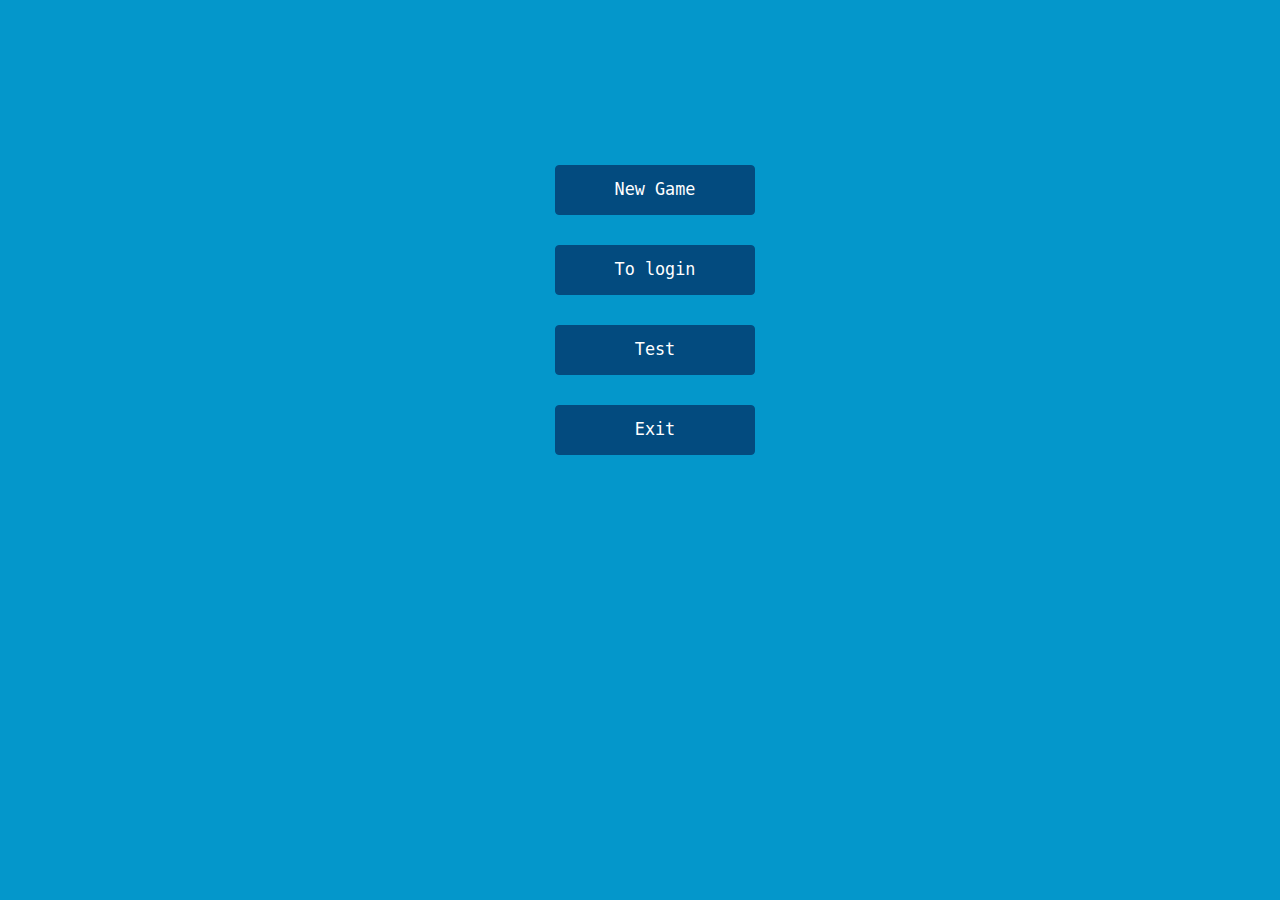
==== app/src/main/assets/www/index.html @ de79c56c "logout works" ====
<html>
    <head>

        <link rel="stylesheet" type="text/css" href="../css/bootstrap.min.css">
        <link rel="stylesheet" type="text/css" href="../css/bootstrap.css">
        <link rel="stylesheet" type="text/css" href="../css/main.css">
    </head>
    <body>
        <div align="center" class="container verticalCentering">

            <div class="container">
                <div class="row">
                    <button type="button" class="btn btn-default standardButton" onclick="redirQuizcode()">New Game</button>
                </div>
                <div class="row">

                        <button type="button" class="btn btn-default standardButton" id="knapp" onclick="toLogin()">To login</button>

                </div>
                <div class="row">
                    <button type="button" id="testButton" class="btn btn-default standardButton" onclick="unsubscribe()">Test</button>
                </div>
                <div class="row">
                    <button type="button" class="btn btn-default standardButton" id="exit" onclick="exit()">Exit</button>
                </div>


            </div>
        </div>

        <script src="../js/index.js"></script>
        <script src="../js/bootstrap.js"></script>
        <script src="../js/bootstrap.min.js"></script>
        <script src="../js/jquery-1.11.2.min.js"></script>

    </body>
</html>
---- app/src/main/assets/css/main.css ----
body {
    @dark: #0369B1;
    @darker: #035a98;
    @darkest: #034b7f;
    @light: #0497CB;
    background-color: #0497CB;

}

html, body {
    height: 100%;
}

h1, h2, h3, li {
    font-family: monospace;
    color: #034b7f;
    margin-bottom: 5px;
}

h3 {
    font-size: 2em;
}

input{
    width: 200px;
    height: 50px;
    margin-left: 2px;
    margin-top: 5px;
    font-family: monospace;
    font-size: 1em;
    background-color: #0497CB;
    border: 1px solid white;
    color: #034b7f;
}

::-webkit-input-placeholder { /* WebKit browsers */
    color:    #034b7f;
}
:-moz-placeholder { /* Mozilla Firefox 4 to 18 */
   color:    #034b7f;
   opacity:  1;
}
::-moz-placeholder { /* Mozilla Firefox 19+ */
   color:    #034b7f;
   opacity:  1;
}
:-ms-input-placeholder { /* Internet Explorer 10+ */
   color:    #034b7f;
}

ul{
    list-style-type: none;
    color: #034b7f;
    font-size: 1.2em;
}

.scoreLi{
    text-align: center;
    margin-left: -40px;
}

#newUserText {
    color: white;
    margin-top: 20px;
    font-size: 0.8em;
}

#playerList {
    margin-left: -40px;
    margin-right: auto;
    text-align: center;
}

#errorText {
    margin-top: 250px;
    font-family: monospace;
    color: #034b7f;
}

#notificationText {
    font-family: monospace;
    color: #034b7f;
}

.standardButton {
    margin-top: 20px;
    margin-bottom: 10px;
    background-color: #034b7f;
    color: white;
    border-color: #034b7f;
    width: 200px;
    height: 50px;
    font-size: 1.2em;
    box-shadow: none;
    padding: 0 0 0 0;
    font-family: monospace;
    font-size: 1.2em;
}

.standardButton:hover {
    background-color: #034b7f;
    color: white;
    border-color: white;
}

.answerButton {
    margin-top: 5px;
    background-color: #034b7f;
    color: white;
    border-color: #034b7f;
    width: 45%;
    height: 25.3125%;
    font-size: 1.2em;
    box-shadow: none;
    padding: 0 0 0 0;
    font-family: monospace;
    font-size: 1.2em;
}

.answerButton:hover {
    background-color: #034b7f;
    color: white;
    border-color: white;
}

.center {
    margin-left: auto;
    margin-right: auto;
}

.verticalCentering {
    position: relative;
    top: 25%;
    transform: translateY(-25%);
}

.contentWrapper {
    min-height: 100%;
    height: auto !important;
    height: 100%;
    margin: 0 auto -100px; /* the bottom margin is the negative value of the footer's height */
}
.footer, .push {
    height: 100px; /* .push must be the same height as .footer */
}

.glyphiconGreen {
    color: #00ff00;
}
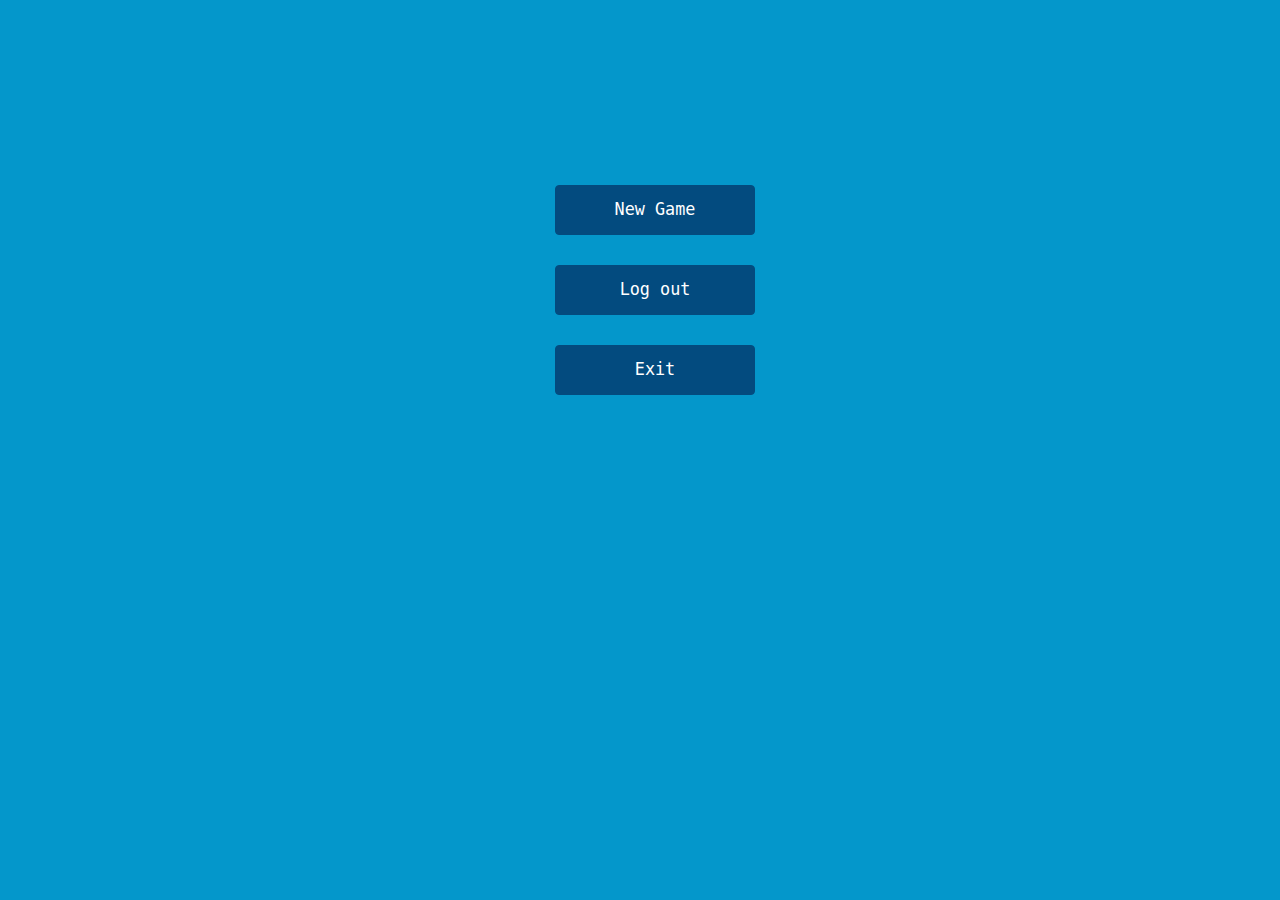
==== commit 4788e08b: "Rydding html, fikset rotation lock" ====
--- a/app/src/main/assets/www/index.html
+++ b/app/src/main/assets/www/index.html
@@ -13,12 +13,9 @@
                     <button type="button" class="btn btn-default standardButton" onclick="redirQuizcode()">New Game</button>
                 </div>
                 <div class="row">
-
-                        <button type="button" class="btn btn-default standardButton" id="knapp" onclick="toLogin()">To login</button>
-
-                </div>
-                <div class="row">
-                    <button type="button" id="testButton" class="btn btn-default standardButton" onclick="unsubscribe()">Test</button>
+                    <a href="login.html">
+                        <button type="button" class="btn btn-default standardButton" id="knapp">Log out</button>
+                    </a>
                 </div>
                 <div class="row">
                     <button type="button" class="btn btn-default standardButton" id="exit" onclick="exit()">Exit</button>
--- a/app/src/main/assets/css/main.css
+++ b/app/src/main/assets/css/main.css
@@ -57,6 +57,11 @@
 .scoreLi{
     text-align: center;
     margin-left: -40px;
+}
+
+#yourScore{
+    color: #034b7f;
+    font-size: 1.2em;
 }
 
 #newUserText {
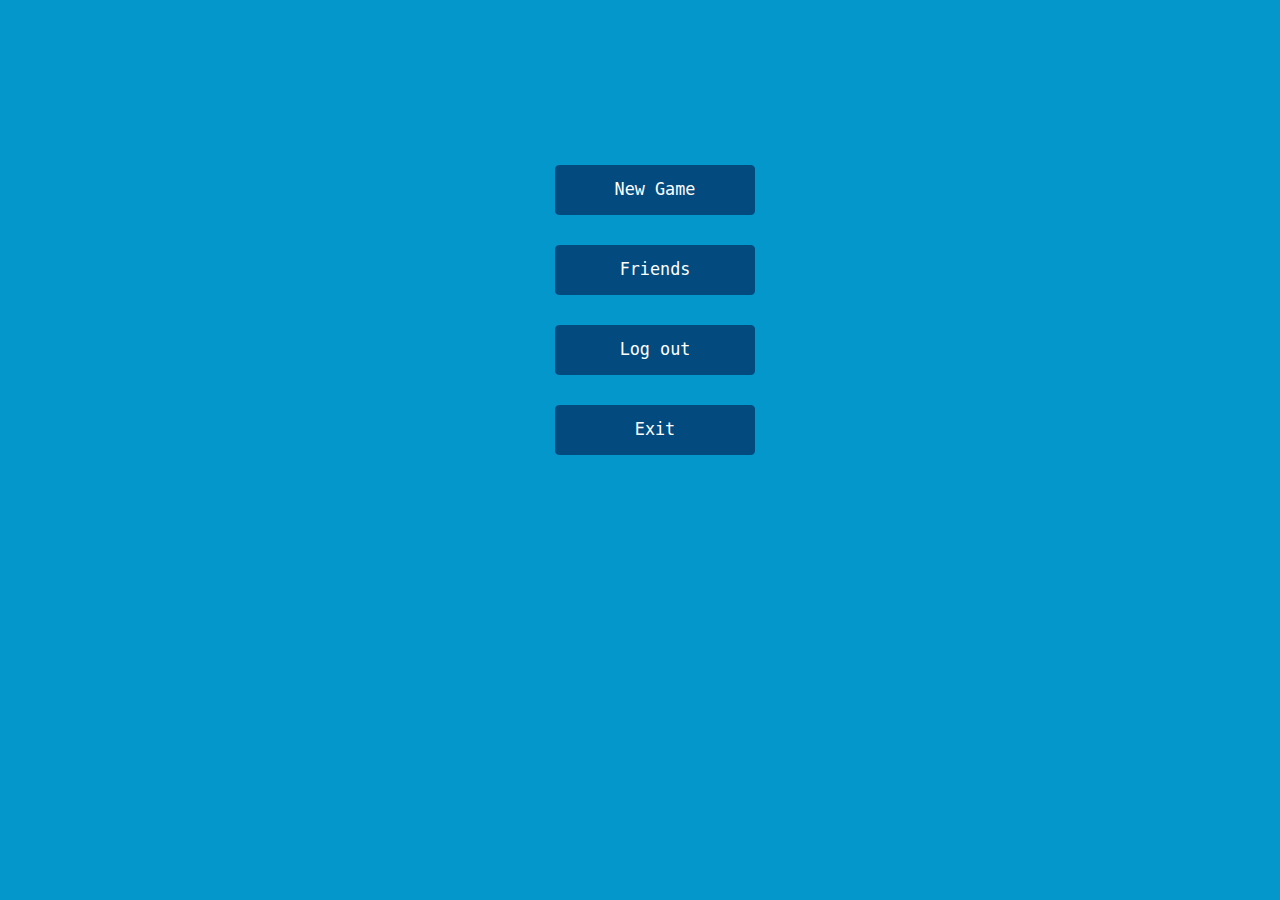
==== commit 8d597549: "Friends html" ====
--- a/app/src/main/assets/www/index.html
+++ b/app/src/main/assets/www/index.html
@@ -13,9 +13,10 @@
                     <button type="button" class="btn btn-default standardButton" onclick="redirQuizcode()">New Game</button>
                 </div>
                 <div class="row">
-                    <a href="login.html">
-                        <button type="button" class="btn btn-default standardButton" id="knapp">Log out</button>
-                    </a>
+                    <button type="button" class="btn btn-default standardButton" onclick="toFriends()">Friends<span id="notifications"></span></button>
+                </div>
+                <div class="row">
+                    <button type="button" class="btn btn-default standardButton" id="knapp" onclick="toLogin()">Log out</button>
                 </div>
                 <div class="row">
                     <button type="button" class="btn btn-default standardButton" id="exit" onclick="exit()">Exit</button>
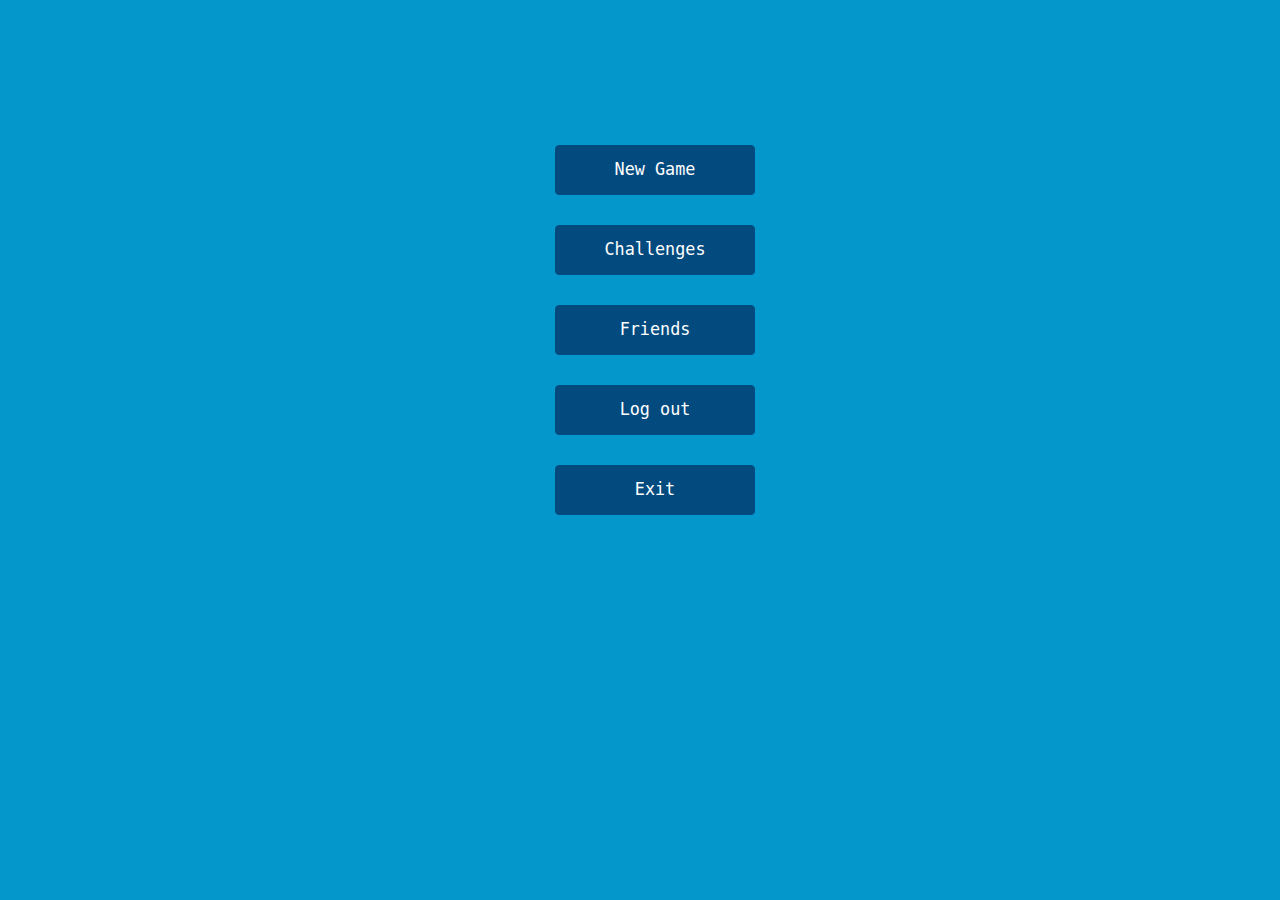
==== commit b4e11ab6: "Knapper og litt friends" ====
--- a/app/src/main/assets/www/index.html
+++ b/app/src/main/assets/www/index.html
@@ -13,7 +13,10 @@
                     <button type="button" class="btn btn-default standardButton" onclick="redirQuizcode()">New Game</button>
                 </div>
                 <div class="row">
-                    <button type="button" class="btn btn-default standardButton" onclick="toFriends()">Friends<span id="notifications"></span></button>
+                    <button type="button" class="btn btn-default standardButton" onclick="toChallenges()">Challenges<span id="challenges"></span></button>
+                </div>
+                <div class="row">
+                    <button type="button" class="btn btn-default standardButton" onclick="toFriends()">Friends<span id="friends"></span></button>
                 </div>
                 <div class="row">
                     <button type="button" class="btn btn-default standardButton" id="knapp" onclick="toLogin()">Log out</button>
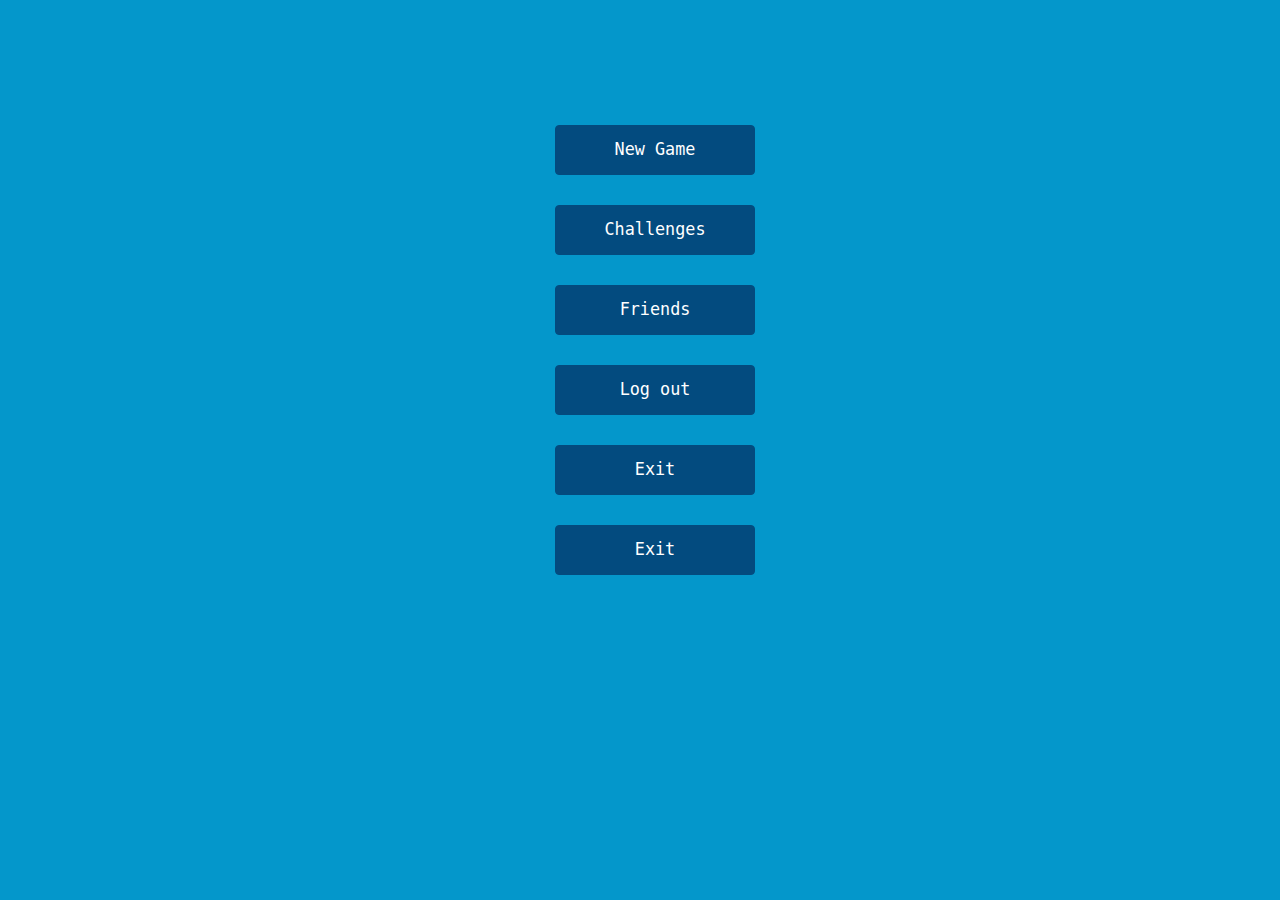
==== commit e27c05b5: "stuff" ====
--- a/app/src/main/assets/www/index.html
+++ b/app/src/main/assets/www/index.html
@@ -24,6 +24,10 @@
                 <div class="row">
                     <button type="button" class="btn btn-default standardButton" id="exit" onclick="exit()">Exit</button>
                 </div>
+                <div class="row">
+                    <button type="button" class="btn btn-default standardButton" id="testButton" onclick="testen()">Exit</button>
+                </div>
+
 
 
             </div>
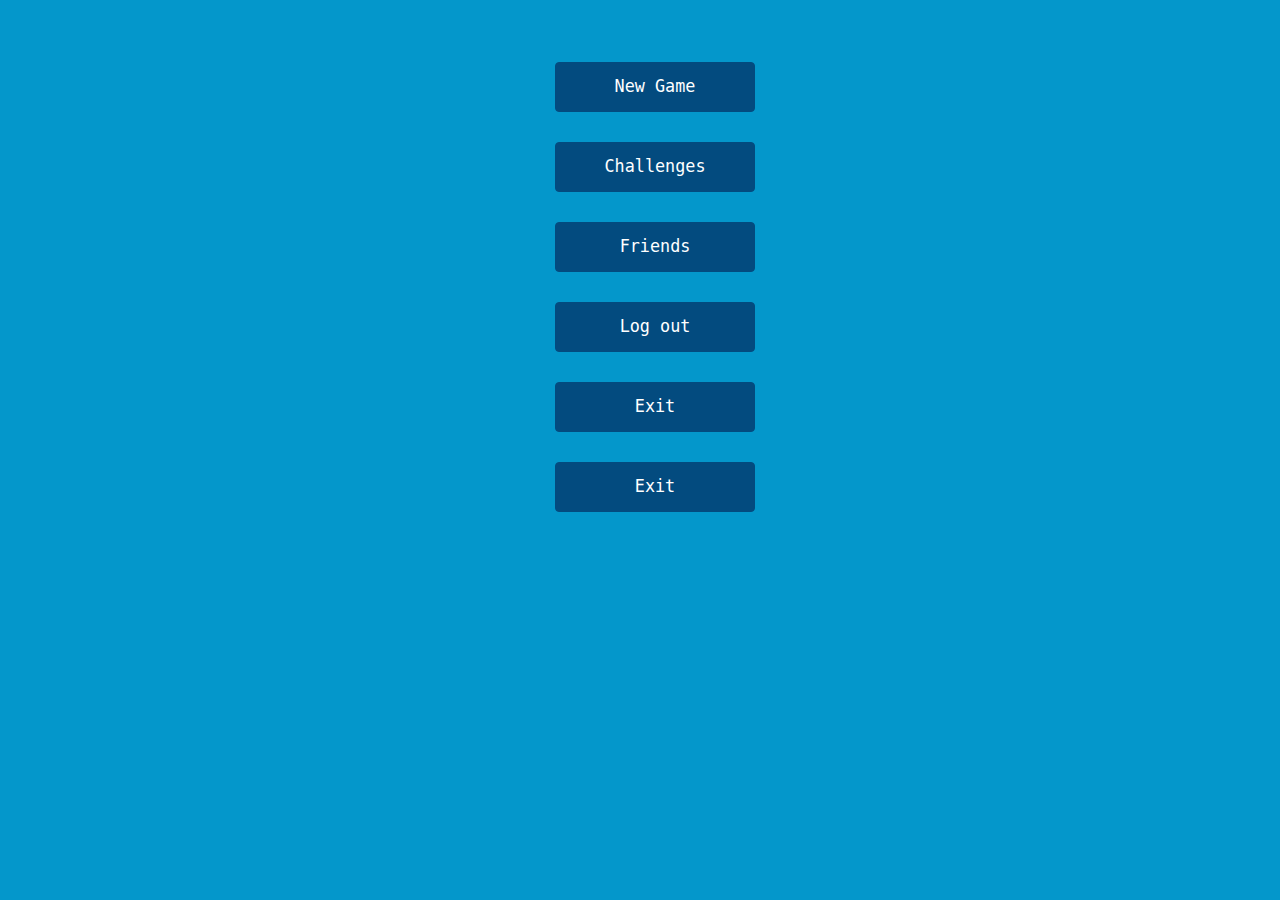
==== commit 931c366b: "mangler å bli satt til master" ====
--- a/app/src/main/assets/www/index.html
+++ b/app/src/main/assets/www/index.html
@@ -25,7 +25,7 @@
                     <button type="button" class="btn btn-default standardButton" id="exit" onclick="exit()">Exit</button>
                 </div>
                 <div class="row">
-                    <button type="button" class="btn btn-default standardButton" id="testButton" onclick="testen()">Exit</button>
+                    <button type="button" class="btn btn-default standardButton" id="testButton" onclick="unsubscribe()">Exit</button>
                 </div>
 
 
--- a/app/src/main/assets/css/main.css
+++ b/app/src/main/assets/css/main.css
@@ -21,7 +21,7 @@
     font-size: 2em;
 }
 
-input{
+input {
     width: 200px;
     height: 50px;
     margin-left: 2px;
@@ -48,18 +48,18 @@
    color:    #034b7f;
 }
 
-ul{
+ul {
     list-style-type: none;
     color: #034b7f;
     font-size: 1.2em;
 }
 
-.scoreLi{
+.scoreLi {
     text-align: center;
     margin-left: -40px;
 }
 
-#yourScore{
+#yourScore {
     color: #034b7f;
     font-size: 1.2em;
 }
@@ -85,6 +85,11 @@
 #notificationText {
     font-family: monospace;
     color: #034b7f;
+}
+
+#friendsList {
+    text-align: center;
+    margin-left: -40px;
 }
 
 .standardButton {
@@ -128,6 +133,21 @@
     border-color: white;
 }
 
+.adButton {
+    background-color: #034b7f;
+    margin-left: 3px;
+    color: white;
+    border-color: #034b7f;
+    width: 30px;
+    height: 30px;
+    font-size: 1.2em;
+    box-shadow: none;
+    font-family: monospace;
+    font-size: 1.2em;
+    padding: 0 0 0 0;
+    text-align: center;
+}
+
 .center {
     margin-left: auto;
     margin-right: auto;
@@ -135,8 +155,8 @@
 
 .verticalCentering {
     position: relative;
-    top: 25%;
-    transform: translateY(-25%);
+    top: 10%;
+    transform: translateY(-10%);
 }
 
 .contentWrapper {
@@ -153,5 +173,13 @@
     color: #00ff00;
 }
 
+.glyphiconRed {
+    color: #ff0000;
+}
+
+.bigLiText {
+   font-size: 1.5em;
+}
 
 
+
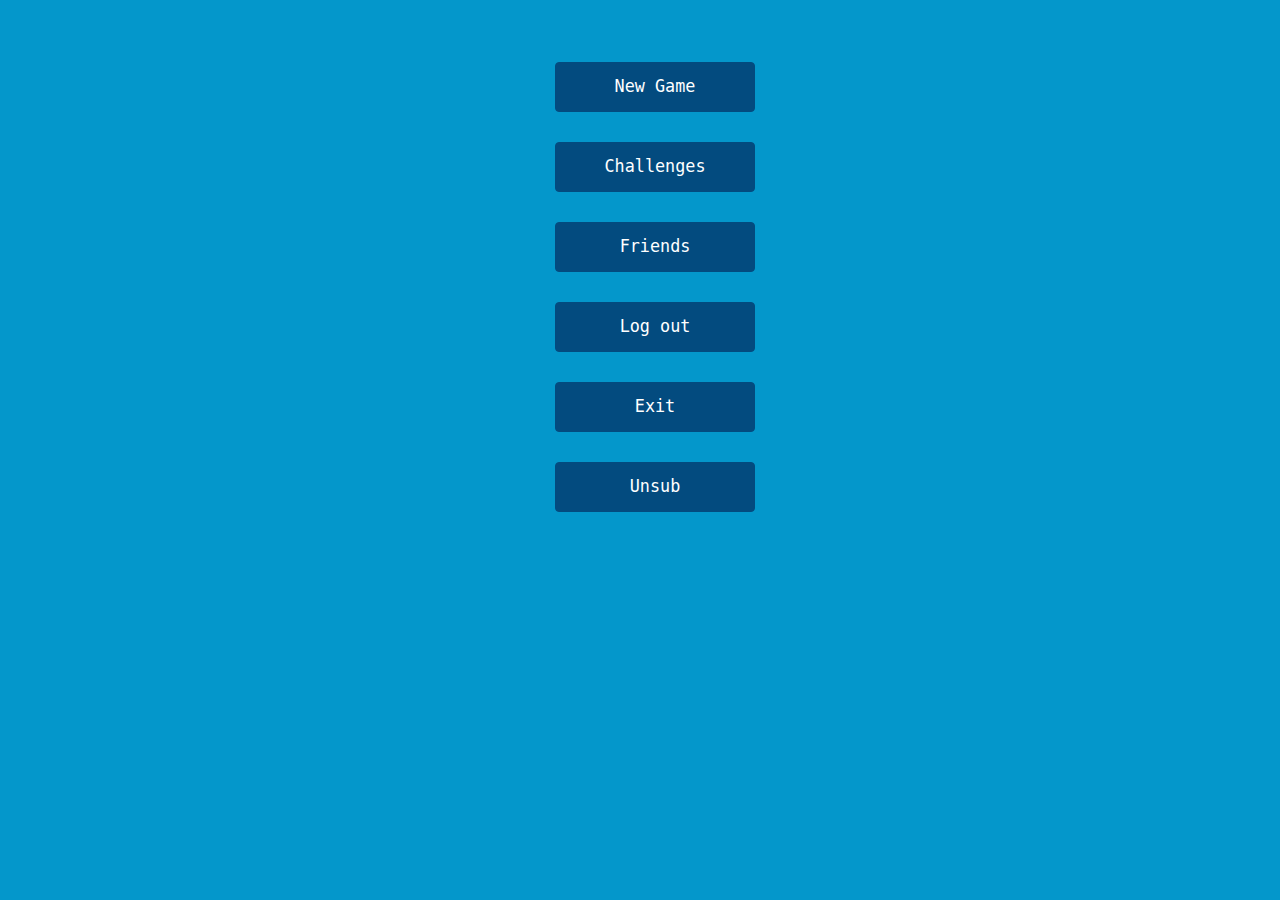
==== commit b7e39206: "Countdowns :clock4:" ====
--- a/app/src/main/assets/www/index.html
+++ b/app/src/main/assets/www/index.html
@@ -25,7 +25,7 @@
                     <button type="button" class="btn btn-default standardButton" id="exit" onclick="exit()">Exit</button>
                 </div>
                 <div class="row">
-                    <button type="button" class="btn btn-default standardButton" id="testButton" onclick="unsubscribe()">Exit</button>
+                    <button type="button" class="btn btn-default standardButton" id="testButton" onclick="unsubscribe()">Unsub</button>
                 </div>
 
 
